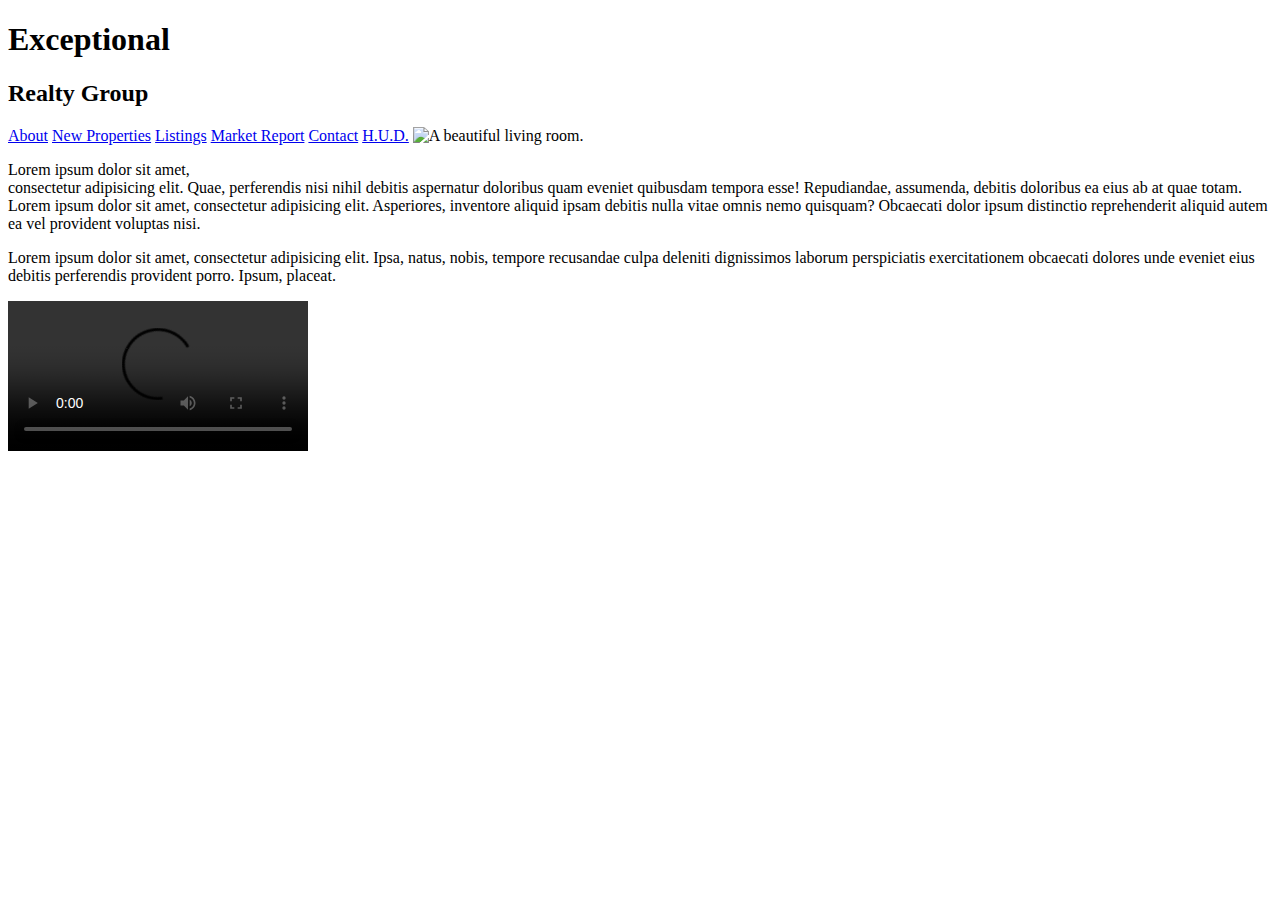
==== index.html @ 7e931990 "first commit" ====
<!DOCTYPE html>
<html lang="en">
  <head>
    <!-- This is a comment. I can see it in the code, but it will not appear in the browser. -->

    <!--
    The head section contains info for search engines and the browser and is not seen by site visitors.
    -->

    <meta charset="UTF-8">
    <title>Exceptional Realty Group - Luxury Homes - About</title>
  </head>
  <body>
    <!-- The body is the entire viewable area of the web page. For example we can see text, links, images, and media. -->

    <h1>Exceptional</h1>
    <h2>Realty Group</h2>

    <!-- links -->
    <a href="index.html">About</a> <a href="new-properties.html">New Properties</a> <a href="real-estate-listings.html">Listings</a> <a href="market-report.html">Market Report</a> <a href="contact.html">Contact</a> <a href="http://hud.gov" target="_blank">H.U.D.</a>

    <img src="images/intro-pic.jpg" alt="A beautiful living room." title="Welcome to Exceptional Realty Group">

    <!--
    foldername/ = go inside the folder.
    filename = use a file in the current folder.
    ../ = leavethe current folder and go up to parent folder.
    -->

    <p>Lorem ipsum dolor sit amet,<br> consectetur adipisicing elit. Quae, perferendis nisi nihil debitis aspernatur doloribus quam eveniet quibusdam tempora esse! Repudiandae, assumenda, debitis doloribus ea eius ab at quae totam. Lorem ipsum dolor sit amet, consectetur adipisicing elit. Asperiores, inventore aliquid ipsam debitis nulla vitae omnis nemo quisquam? Obcaecati dolor ipsum distinctio reprehenderit aliquid autem ea vel provident voluptas nisi.</p>

    <p>Lorem ipsum dolor sit amet, consectetur adipisicing elit. Ipsa, natus, nobis, tempore recusandae culpa deleniti dignissimos laborum perspiciatis exercitationem obcaecati dolores unde eveniet eius debitis perferendis provident porro. Ipsum, placeat.</p>

    <!-- promo video -->

    <video controls>
      <source src="" type="video/mp4">
      <source src="" type="video/ogg">
      Your browser does not support HTML5 video. <a href="http;//browsehappy.com" target="_blank">Please upgrade your brower</a>.
    </video>

  </body>
</html>
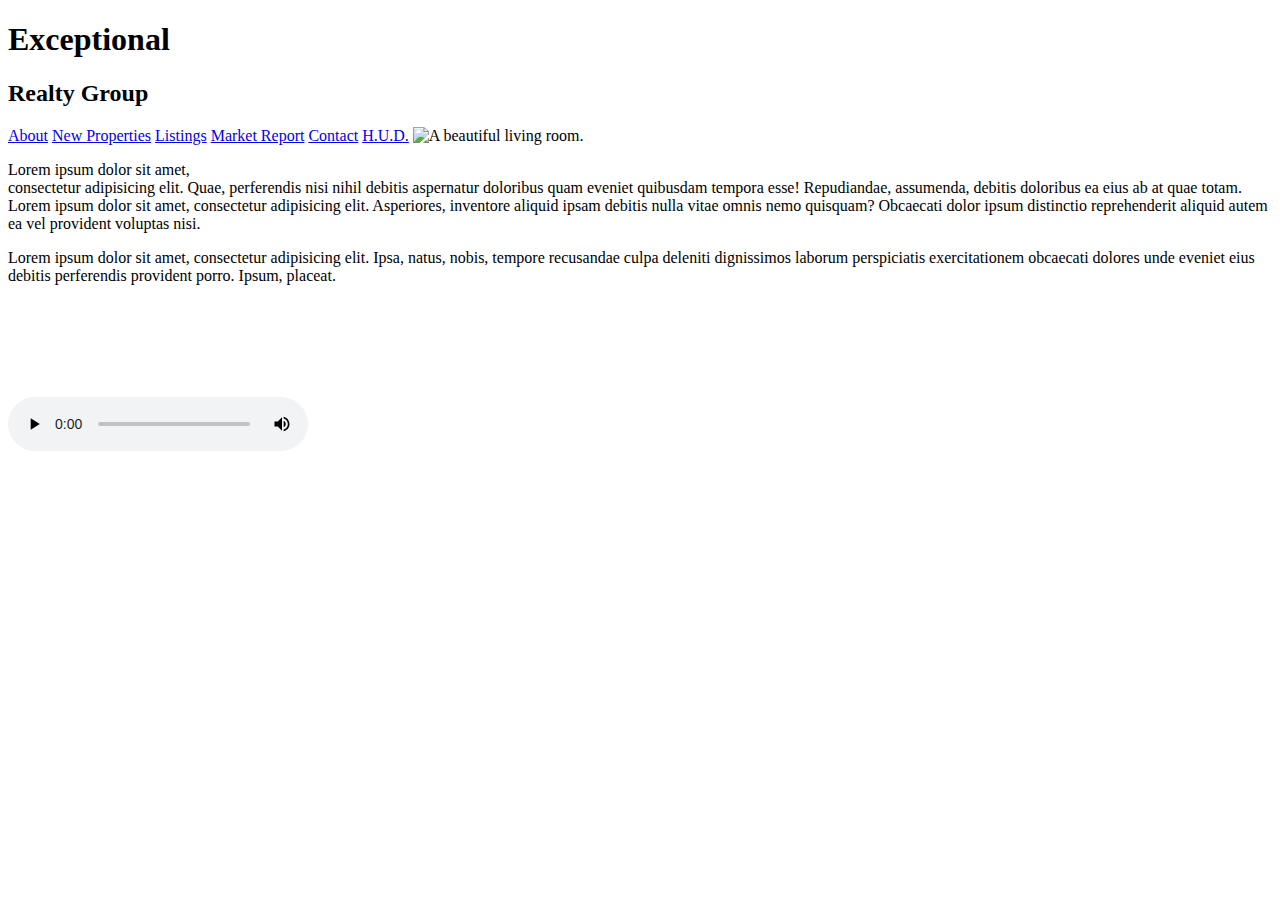
==== commit f29d426a: "add promo video" ====
--- a/index.html
+++ b/index.html
@@ -34,8 +34,8 @@
     <!-- promo video -->
 
     <video controls>
-      <source src="" type="video/mp4">
-      <source src="" type="video/ogg">
+      <source src="videos/real-estate.mp4" type="video/mp4">
+      <source src="videos/real-estate.ogv" type="video/ogg">
       Your browser does not support HTML5 video. <a href="http;//browsehappy.com" target="_blank">Please upgrade your brower</a>.
     </video>
 
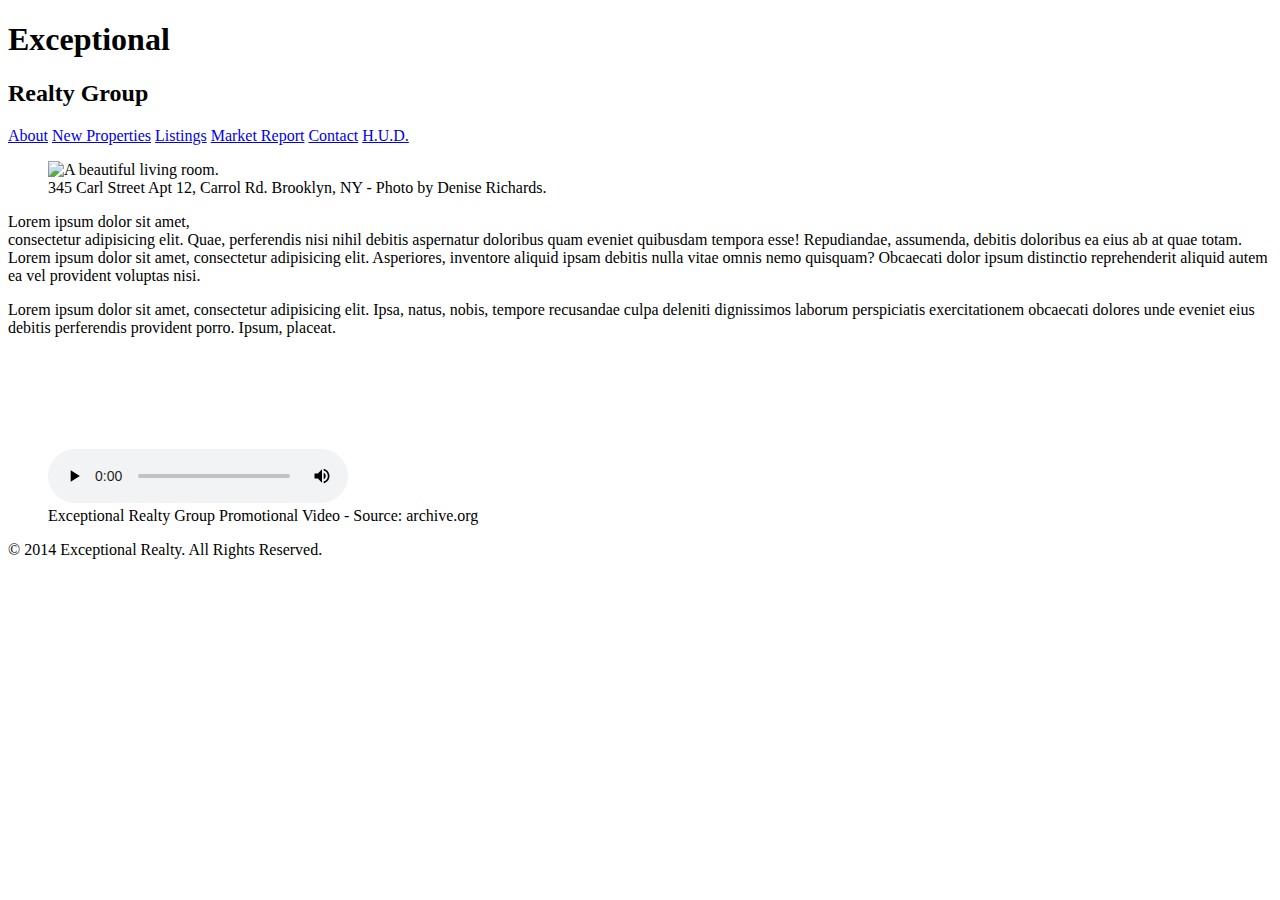
==== commit 9f74696a: "add semantic" ====
--- a/index.html
+++ b/index.html
@@ -11,14 +11,18 @@
     <title>Exceptional Realty Group - Luxury Homes - About</title>
   </head>
   <body>
-    <!-- The body is the entire viewable area of the web page. For example we can see text, links, images, and media. -->
+    <header>
+      <h1>Exceptional</h1>
+      <h2>Realty Group</h2>
 
-    <h1>Exceptional</h1>
-    <h2>Realty Group</h2>
+    <nav>
+      <a href="index.html">About</a> <a href="new-properties.html">New Properties</a> <a href="real-estate-listings.html">Listings</a> <a href="market-report.html">Market Report</a> <a href="contact.html">Contact</a> <a href="http://hud.gov" target="_blank">H.U.D.</a>
+    </nav>
 
-    <!-- links -->
-    <a href="index.html">About</a> <a href="new-properties.html">New Properties</a> <a href="real-estate-listings.html">Listings</a> <a href="market-report.html">Market Report</a> <a href="contact.html">Contact</a> <a href="http://hud.gov" target="_blank">H.U.D.</a>
+    </header>
 
+    <section id="featured-property">
+<figure>
     <img src="images/intro-pic.jpg" alt="A beautiful living room." title="Welcome to Exceptional Realty Group">
 
     <!--
@@ -26,18 +30,30 @@
     filename = use a file in the current folder.
     ../ = leavethe current folder and go up to parent folder.
     -->
+    <figcaption>345 Carl Street Apt 12, Carrol Rd. Brooklyn, NY - Photo by Denise Richards.</figcaption>
+</figure>
 
-    <p>Lorem ipsum dolor sit amet,<br> consectetur adipisicing elit. Quae, perferendis nisi nihil debitis aspernatur doloribus quam eveniet quibusdam tempora esse! Repudiandae, assumenda, debitis doloribus ea eius ab at quae totam. Lorem ipsum dolor sit amet, consectetur adipisicing elit. Asperiores, inventore aliquid ipsam debitis nulla vitae omnis nemo quisquam? Obcaecati dolor ipsum distinctio reprehenderit aliquid autem ea vel provident voluptas nisi.</p>
+      <p>Lorem ipsum dolor sit amet,<br> consectetur adipisicing elit. Quae, perferendis nisi nihil debitis aspernatur doloribus quam eveniet quibusdam tempora esse! Repudiandae, assumenda, debitis doloribus ea eius ab at quae totam. Lorem ipsum dolor sit amet, consectetur adipisicing elit. Asperiores, inventore aliquid ipsam debitis nulla vitae omnis nemo quisquam? Obcaecati dolor ipsum distinctio reprehenderit aliquid autem ea vel provident voluptas nisi.</p>
 
-    <p>Lorem ipsum dolor sit amet, consectetur adipisicing elit. Ipsa, natus, nobis, tempore recusandae culpa deleniti dignissimos laborum perspiciatis exercitationem obcaecati dolores unde eveniet eius debitis perferendis provident porro. Ipsum, placeat.</p>
+      <p>Lorem ipsum dolor sit amet, consectetur adipisicing elit. Ipsa, natus, nobis, tempore recusandae culpa deleniti dignissimos laborum perspiciatis exercitationem obcaecati dolores unde eveniet eius debitis perferendis provident porro. Ipsum, placeat.</p>
+    </section>
 
+    <section id="promotional">
+      <figure>
     <!-- promo video -->
-
     <video controls>
       <source src="videos/real-estate.mp4" type="video/mp4">
       <source src="videos/real-estate.ogv" type="video/ogg">
       Your browser does not support HTML5 video. <a href="http;//browsehappy.com" target="_blank">Please upgrade your brower</a>.
     </video>
+    <figcaption>Exceptional Realty Group Promotional Video - Source: archive.org</figcaption>
+  </figure>
+
+    </section>
+
+<footer>
+  &copy; 2014 Exceptional Realty. All Rights Reserved.
+</footer>
 
   </body>
 </html>
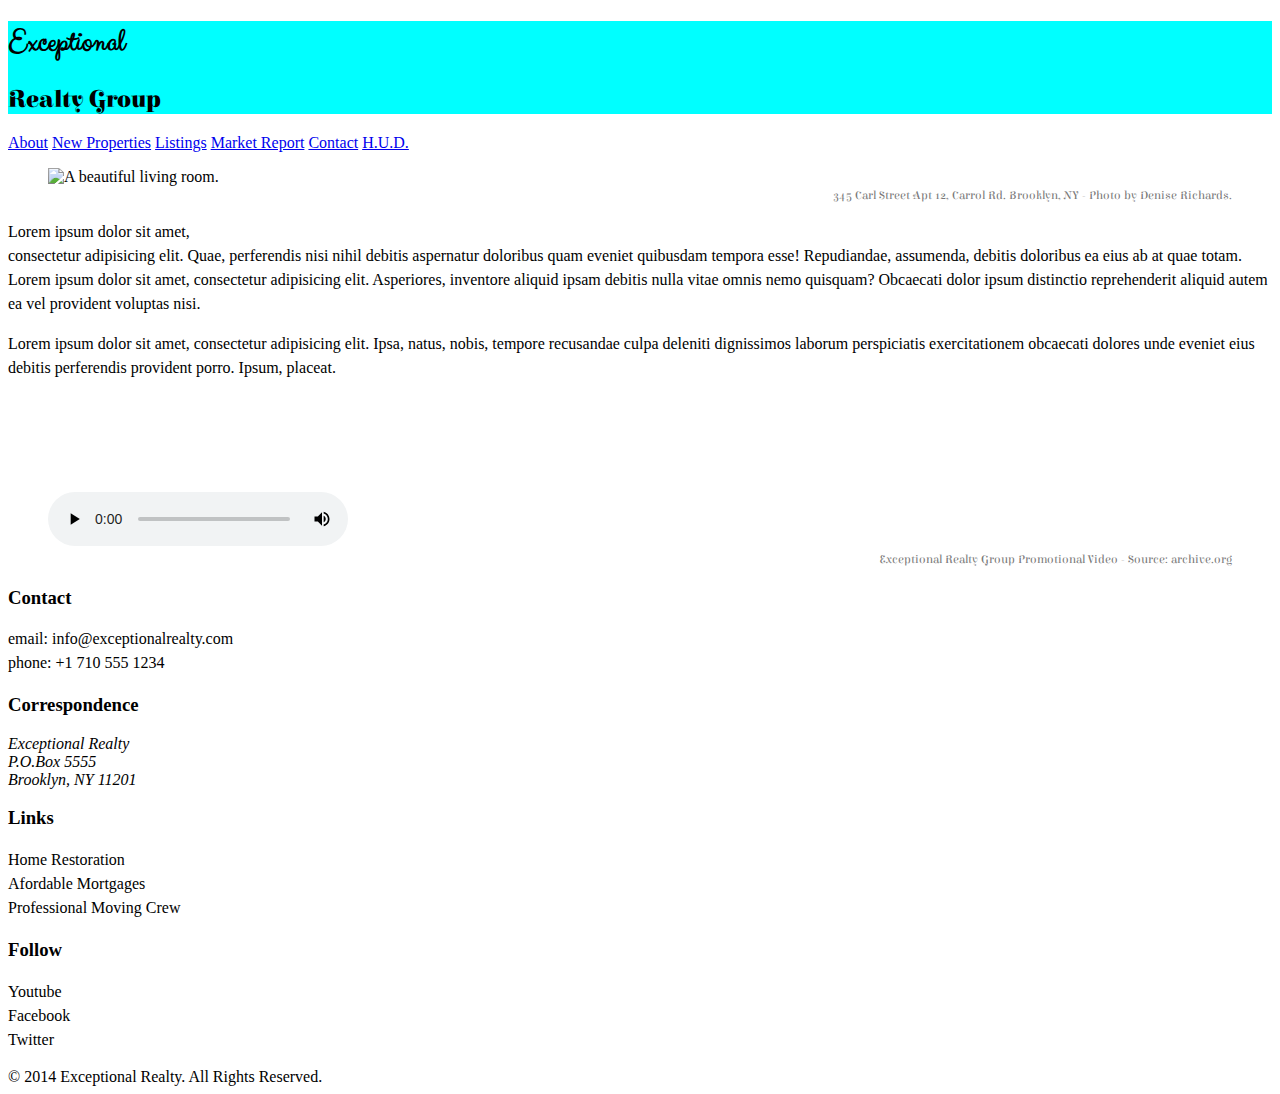
==== commit 2f740ebc: "add css style to all pages" ====
--- a/index.html
+++ b/index.html
@@ -9,11 +9,17 @@
 
     <meta charset="UTF-8">
     <title>Exceptional Realty Group - Luxury Homes - About</title>
+    <link rel="stylesheet" href="https://cdnjs.cloudflare.com/ajax/libs/normalize/8.0.0/normalize.min.css">
+    <link rel="stylesheet" href="css/style.css">
+    <script src="https://cdnjs.cloudflare.com/ajax/libs/modernizr/2.8.3/modernizr.min.js">
+    </script>
   </head>
   <body>
     <header>
+      <div id="logo">
       <h1>Exceptional</h1>
       <h2>Realty Group</h2>
+    </div>
 
     <nav>
       <a href="index.html">About</a> <a href="new-properties.html">New Properties</a> <a href="real-estate-listings.html">Listings</a> <a href="market-report.html">Market Report</a> <a href="contact.html">Contact</a> <a href="http://hud.gov" target="_blank">H.U.D.</a>
@@ -47,8 +53,41 @@
       Your browser does not support HTML5 video. <a href="http;//browsehappy.com" target="_blank">Please upgrade your brower</a>.
     </video>
     <figcaption>Exceptional Realty Group Promotional Video - Source: archive.org</figcaption>
-  </figure>
+    </figure>
+    </section>
 
+    <section id="details">
+      <div>
+        <h3>Contact</h3>
+        <p>
+          email: <a href="mailto:info@exceptionalrealty.com">info@exceptionalrealty.com</a><br>
+          phone: +1 710 555 1234
+        </p>
+        <h3>Correspondence</h3>
+        <address>
+          Exceptional Realty<br>
+          P.O.Box 5555<br>
+          Brooklyn, NY 11201
+        </address>
+      </div>
+
+      <div>
+        <h3>Links</h3>
+        <p>
+          <a href="#" target="_blank">Home Restoration</a><br>
+          <a href="#" target="_blank">Afordable Mortgages</a><br>
+          <a href="#" target="_blank">Professional Moving Crew</a>
+        </p>
+      </div>
+
+      <div>
+        <h3>Follow</h3>
+        <p>
+          <a href="#" target="_blank">Youtube</a><br>
+          <a href="#" target="_blank">Facebook</a><br>
+          <a href="#" target="_blank">Twitter</a>
+        </p>
+      </div>
     </section>
 
 <footer>
--- a/css/style.css
+++ b/css/style.css
@@ -0,0 +1,70 @@
+@import url('https://fonts.googleapis.com/css?family=Elsie+Swash+Caps:400,900');
+@import url('https://fonts.googleapis.com/css?family=Clicker+Script');
+/* This is a comment! */
+
+/* CSS Syntax:
+
+selector {
+  property: value;
+  property: value;
+}
+
+*/
+
+/* Type Selector */
+
+p { /* select all <p> */
+  font-size: : 1em; /* 16px, ?pt, 100%, 1em */
+  line-height: 1.5em;
+}
+
+figcaption {
+  /*font-weight: normal;
+  font-size: 0.75em;
+  line-height: 1.5em;
+  font-family: Georgia, "New Times Roman", serif;*/
+  font: normal 0.75em/1.5em 'Elsie Swash Caps', cursive;
+  color: #777;
+  text-align: right;
+
+}
+
+/* Class selector (applied to as many elements as you list) */
+
+.milk-text { /* select elements with class milk text */
+  font: bold 2.6em 'Elsie Swash Caps', cursive;
+  color: white;
+  text-shadow: 0 2px 3px #000;
+}
+
+/* ID selector (apply to one unique element per page) */
+
+#logo { /* select elements with id logo */
+  background: aqua;
+}
+
+/* Descendent Selector */
+
+#logo h1 { /* selects <h1> if inside the id logo */
+  font-family: 'Clicker Script', cursive;
+}
+
+#logo h2 {
+  font-family: 'Elsie Swash Caps', cursive;;
+}
+
+/* Psuedo Selector */
+
+#details a:link, #details a:visited {
+  color: black;
+  text-decoration: none;
+}
+
+#details a:hover {
+  color: black;
+  text-decoration: underline;
+}
+
+#details a:active {
+  color: red;
+}
